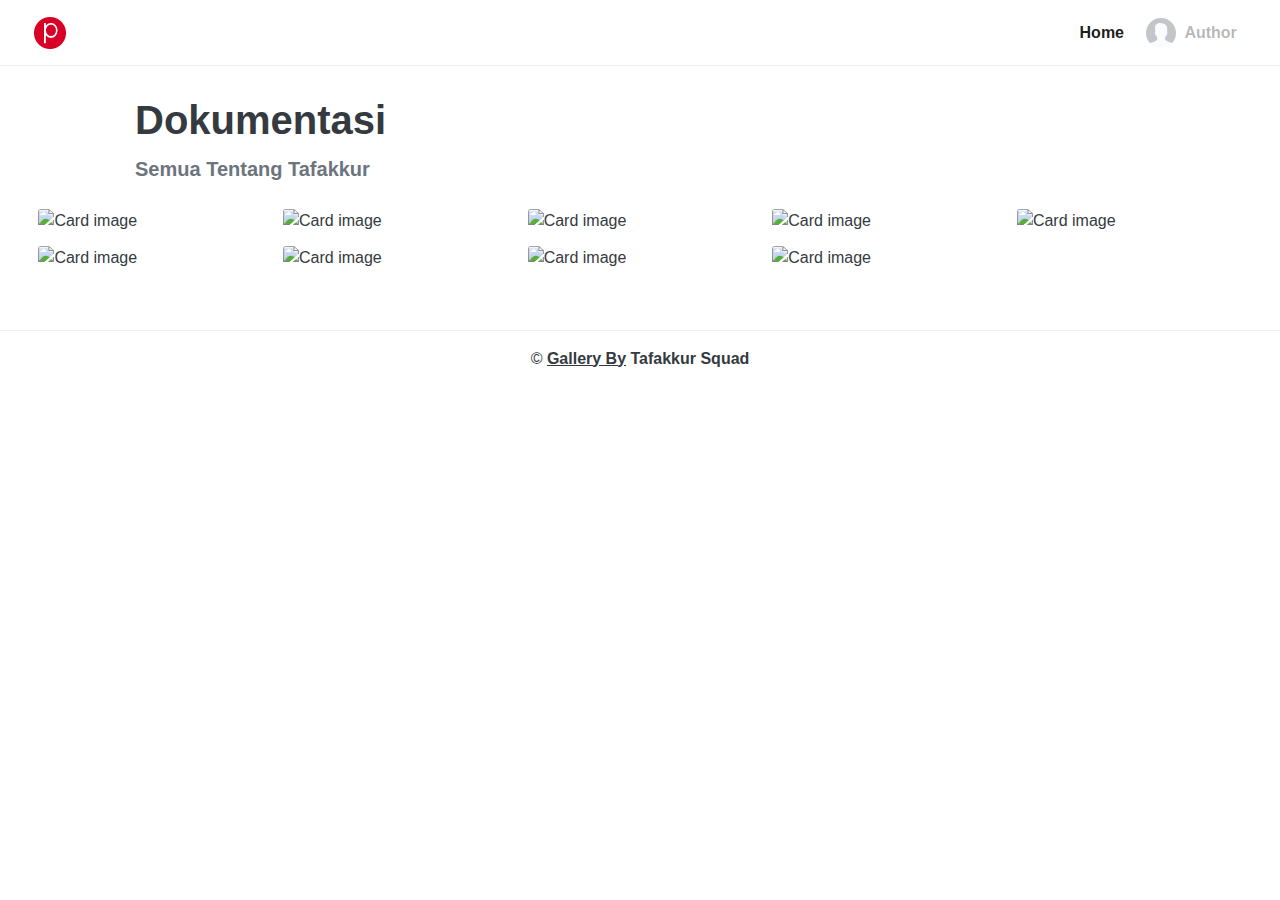
==== galeri12/docs/index.html @ 1e8782eb "Add files via upload" ====
<!DOCTYPE html>
<html lang="en">

<head>
    <meta charset="utf-8">
    <meta name="viewport" content="width=device-width, initial-scale=1, shrink-to-fit=no">
    <meta http-equiv="X-UA-Compatible" content="ie=edge">
    <title>Torang Pe Gallery</title>
    <script type="text/javascript"> (function() { var css = document.createElement('link'); css.href = 'https://stackpath.bootstrapcdn.com/font-awesome/4.7.0/css/font-awesome.min.css'; css.rel = 'stylesheet'; css.type = 'text/css'; document.getElementsByTagName('head')[0].appendChild(css); })(); </script>
    <link rel="stylesheet" href="assets/css/app.css">
    <link rel="stylesheet" href="assets/css/theme.css">

</head>

<body>

    <nav class="navbar navbar-expand-lg navbar-light bg-white fixed-top">
    <a class="navbar-brand font-weight-bolder mr-3"><img src="assets/img/logo.png"></a>
    	<ul class="navbar-nav ml-auto align-items-center">
    		<li class="nav-item">
    		<a class="nav-link active" href="C:/xampp/htdocs/Tafakkur/index.html">Home</a>
    		</li>
    		<li class="nav-item">
    		<a class="nav-link"><img class="rounded-circle mr-2" src="assets/img/av.png" width="30"><span class="align-middle">Author</span></a>
    		</li>
    	</ul>
    </div>
    </nav>    
    <main role="main">
        
    
    <section class="mt-4 mb-5">
    <div class="container mb-4">
    	<h1 class="font-weight-bold title">Dokumentasi</h1>
      <h5>Semua Tentang Tafakkur</h5>
    </div>
    <div class="container-fluid">
    	<div class="row">
    		<div class="card-columns">
    			<div class="card card-pin">
    				<img class="card-img" src="assets/img/1.jpg" alt="Card image">
    				<div class="overlay">
    					<h2 class="card-title title">Cool Title</h2>
    					<div class="more">
    						<a href="post.html">
    						<i class="fa fa-arrow-circle-o-right" aria-hidden="true"></i> More </a>
    					</div>
    				</div>
    			</div>
    			<div class="card card-pin">
    				<img class="card-img" src="assets/img/2.jpg" alt="Card image">
    				<div class="overlay">
    					<h2 class="card-title title">Cool Title</h2>
    					<div class="more">
    						<a href="post.html">
    						<i class="fa fa-arrow-circle-o-right" aria-hidden="true"></i> More </a>
    					</div>
    				</div>
    			</div>
    			<div class="card card-pin">
    				<img class="card-img" src="assets/img/3.jpg" alt="Card image">
    				<div class="overlay">
    					<h2 class="card-title title">Cool Title</h2>
    					<div class="more">
    						<a href="post.html">
    						<i class="fa fa-arrow-circle-o-right" aria-hidden="true"></i> More </a>
    					</div>
    				</div>
    			</div>
    			<div class="card card-pin">
    				<img class="card-img" src="assets/img/4.jpg" alt="Card image">
    				<div class="overlay">
    					<h2 class="card-title title">Cool Title</h2>
    					<div class="more">
    						<a href="post.html">
    						<i class="fa fa-arrow-circle-o-right" aria-hidden="true"></i> More </a>
    					</div>
    				</div>
    			</div>
    			<div class="card card-pin">
    				<img class="card-img" src="assets/img/5.jpg" alt="Card image">
    				<div class="overlay">
    					<h2 class="card-title title">Cool Title</h2>
    					<div class="more">
    						<a href="post.html">
    						<i class="fa fa-arrow-circle-o-right" aria-hidden="true"></i> More </a>
    					</div>
    				</div>
    			</div>
    			<div class="card card-pin">
    				<img class="card-img" src="assets/img/6.jpg" alt="Card image">
    				<div class="overlay">
    					<h2 class="card-title title">Cool Title</h2>
    					<div class="more">
    						<a href="post.html">
    						<i class="fa fa-arrow-circle-o-right" aria-hidden="true"></i> More </a>
    					</div>
    				</div>
    			</div>
    			<div class="card card-pin">
    				<img class="card-img" src="assets/img/7.jpg" alt="Card image">
    				<div class="overlay">
    					<h2 class="card-title title">Cool Title</h2>
    					<div class="more">
    						<a href="post.html">
    						<i class="fa fa-arrow-circle-o-right" aria-hidden="true"></i> More </a>
    					</div>
    				</div>
    			</div>
    			<div class="card card-pin">
    				<img class="card-img" src="assets/img/8.jpg" alt="Card image">
    				<div class="overlay">
    					<h2 class="card-title title">Cool Title</h2>
    					<div class="more">
    						<a href="post.html">
    						<i class="fa fa-arrow-circle-o-right" aria-hidden="true"></i> More </a>
    					</div>
    				</div>
    			</div>
    			<div class="card card-pin">
    				<img class="card-img" src="assets/img/9.jpg" alt="Card image">
    				<div class="overlay">
    					<h2 class="card-title title">Cool Title</h2>
    					<div class="more">
    						<a href="post.html">
    						<i class="fa fa-arrow-circle-o-right" aria-hidden="true"></i> More </a>
    					</div>
    				</div>
    			</div>
    		</div>
    	</div>
    </div>
    </section>
        
    </main>

    <script src="assets/js/app.js"></script>
    <script src="assets/js/theme.js"></script>
    
    <footer class="footer pt-3 pb-2 text-center">
        
    <div class="container">
        
            <!--
              All the links in the footer should remain intact.
              You may remove the links only if you donate:
              https://www.wowthemes.net/freebies-license/
            -->
          <p>©  <span class="credits font-weight-bold">        
            <a target="_blank" class="text-dark" href="C:/xampp/htdocs/Tafakkur/index.html"><u>Gallery By</u> Tafakkur Squad</a>
          </span>
          </p>
    
    
        </div>
        
    </footer>    
</body>
    
</html>
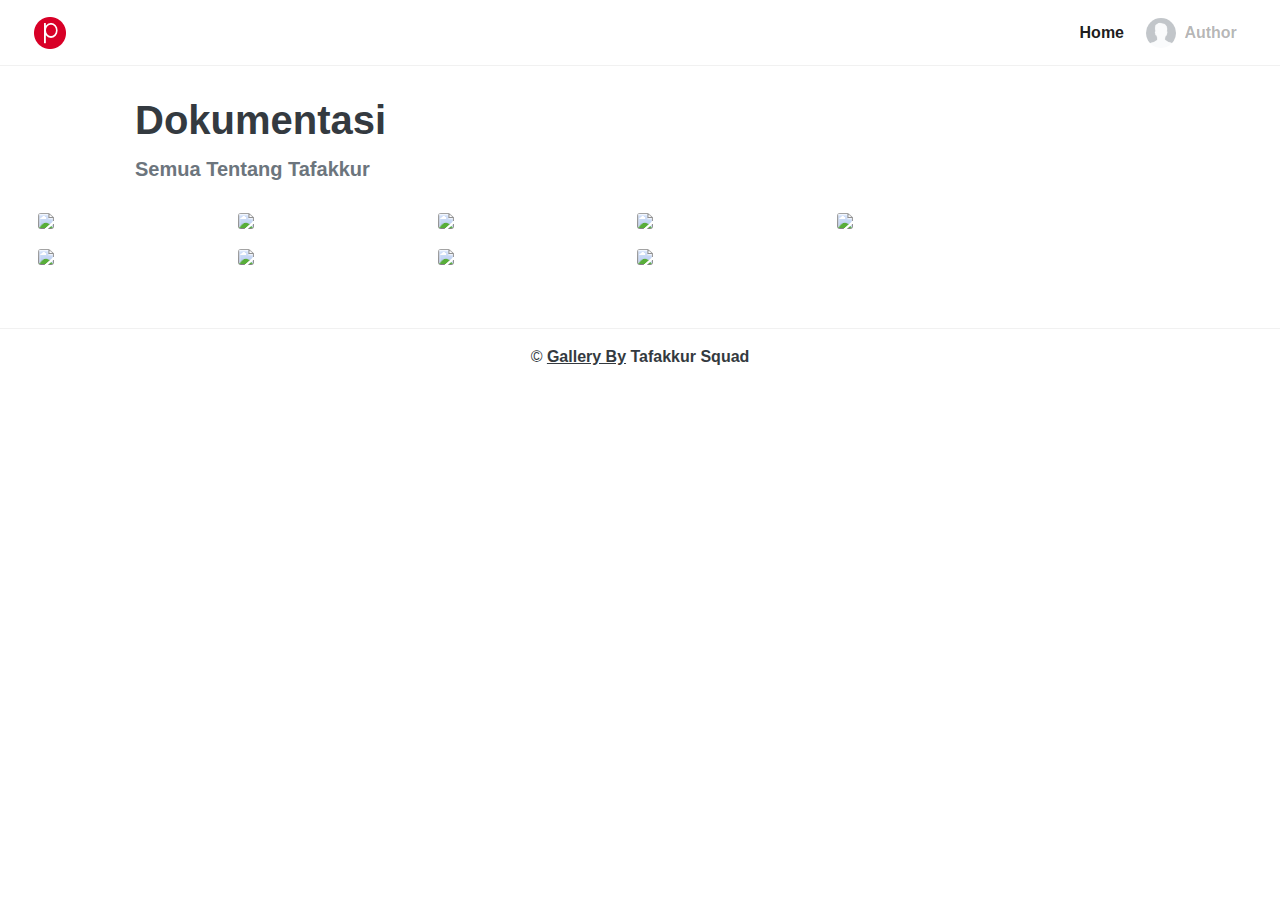
==== commit 69103605: "Add files via upload" ====
--- a/galeri12/docs/index.html
+++ b/galeri12/docs/index.html
@@ -38,91 +38,82 @@
     	<div class="row">
     		<div class="card-columns">
     			<div class="card card-pin">
-    				<img class="card-img" src="assets/img/1.jpg" alt="Card image">
+    				<img class="card-img" src="assets/img/1.jpg">
     				<div class="overlay">
     					<h2 class="card-title title">Cool Title</h2>
     					<div class="more">
-    						<a href="post.html">
     						<i class="fa fa-arrow-circle-o-right" aria-hidden="true"></i> More </a>
     					</div>
     				</div>
     			</div>
     			<div class="card card-pin">
-    				<img class="card-img" src="assets/img/2.jpg" alt="Card image">
+    				<img class="card-img" src="assets/img/2.jpg">
     				<div class="overlay">
     					<h2 class="card-title title">Cool Title</h2>
     					<div class="more">
-    						<a href="post.html">
     						<i class="fa fa-arrow-circle-o-right" aria-hidden="true"></i> More </a>
     					</div>
     				</div>
     			</div>
     			<div class="card card-pin">
-    				<img class="card-img" src="assets/img/3.jpg" alt="Card image">
+    				<img class="card-img" src="assets/img/3.jpg">
     				<div class="overlay">
     					<h2 class="card-title title">Cool Title</h2>
     					<div class="more">
-    						<a href="post.html">
     						<i class="fa fa-arrow-circle-o-right" aria-hidden="true"></i> More </a>
     					</div>
     				</div>
     			</div>
     			<div class="card card-pin">
-    				<img class="card-img" src="assets/img/4.jpg" alt="Card image">
+    				<img class="card-img" src="assets/img/4.jpg">
     				<div class="overlay">
     					<h2 class="card-title title">Cool Title</h2>
     					<div class="more">
-    						<a href="post.html">
     						<i class="fa fa-arrow-circle-o-right" aria-hidden="true"></i> More </a>
     					</div>
     				</div>
     			</div>
     			<div class="card card-pin">
-    				<img class="card-img" src="assets/img/5.jpg" alt="Card image">
+    				<img class="card-img" src="assets/img/5.jpg">
     				<div class="overlay">
     					<h2 class="card-title title">Cool Title</h2>
     					<div class="more">
-    						<a href="post.html">
     						<i class="fa fa-arrow-circle-o-right" aria-hidden="true"></i> More </a>
     					</div>
     				</div>
     			</div>
     			<div class="card card-pin">
-    				<img class="card-img" src="assets/img/6.jpg" alt="Card image">
+    				<img class="card-img" src="assets/img/6.jpg">
     				<div class="overlay">
     					<h2 class="card-title title">Cool Title</h2>
     					<div class="more">
-    						<a href="post.html">
     						<i class="fa fa-arrow-circle-o-right" aria-hidden="true"></i> More </a>
     					</div>
     				</div>
     			</div>
     			<div class="card card-pin">
-    				<img class="card-img" src="assets/img/7.jpg" alt="Card image">
+    				<img class="card-img" src="assets/img/7.jpg">
     				<div class="overlay">
     					<h2 class="card-title title">Cool Title</h2>
     					<div class="more">
-    						<a href="post.html">
     						<i class="fa fa-arrow-circle-o-right" aria-hidden="true"></i> More </a>
     					</div>
     				</div>
     			</div>
     			<div class="card card-pin">
-    				<img class="card-img" src="assets/img/8.jpg" alt="Card image">
+    				<img class="card-img" src="assets/img/8.jpg">
     				<div class="overlay">
     					<h2 class="card-title title">Cool Title</h2>
     					<div class="more">
-    						<a href="post.html">
     						<i class="fa fa-arrow-circle-o-right" aria-hidden="true"></i> More </a>
     					</div>
     				</div>
     			</div>
     			<div class="card card-pin">
-    				<img class="card-img" src="assets/img/9.jpg" alt="Card image">
+    				<img class="card-img" src="assets/img/9.jpg">
     				<div class="overlay">
     					<h2 class="card-title title">Cool Title</h2>
     					<div class="more">
-    						<a href="post.html">
     						<i class="fa fa-arrow-circle-o-right" aria-hidden="true"></i> More </a>
     					</div>
     				</div>
